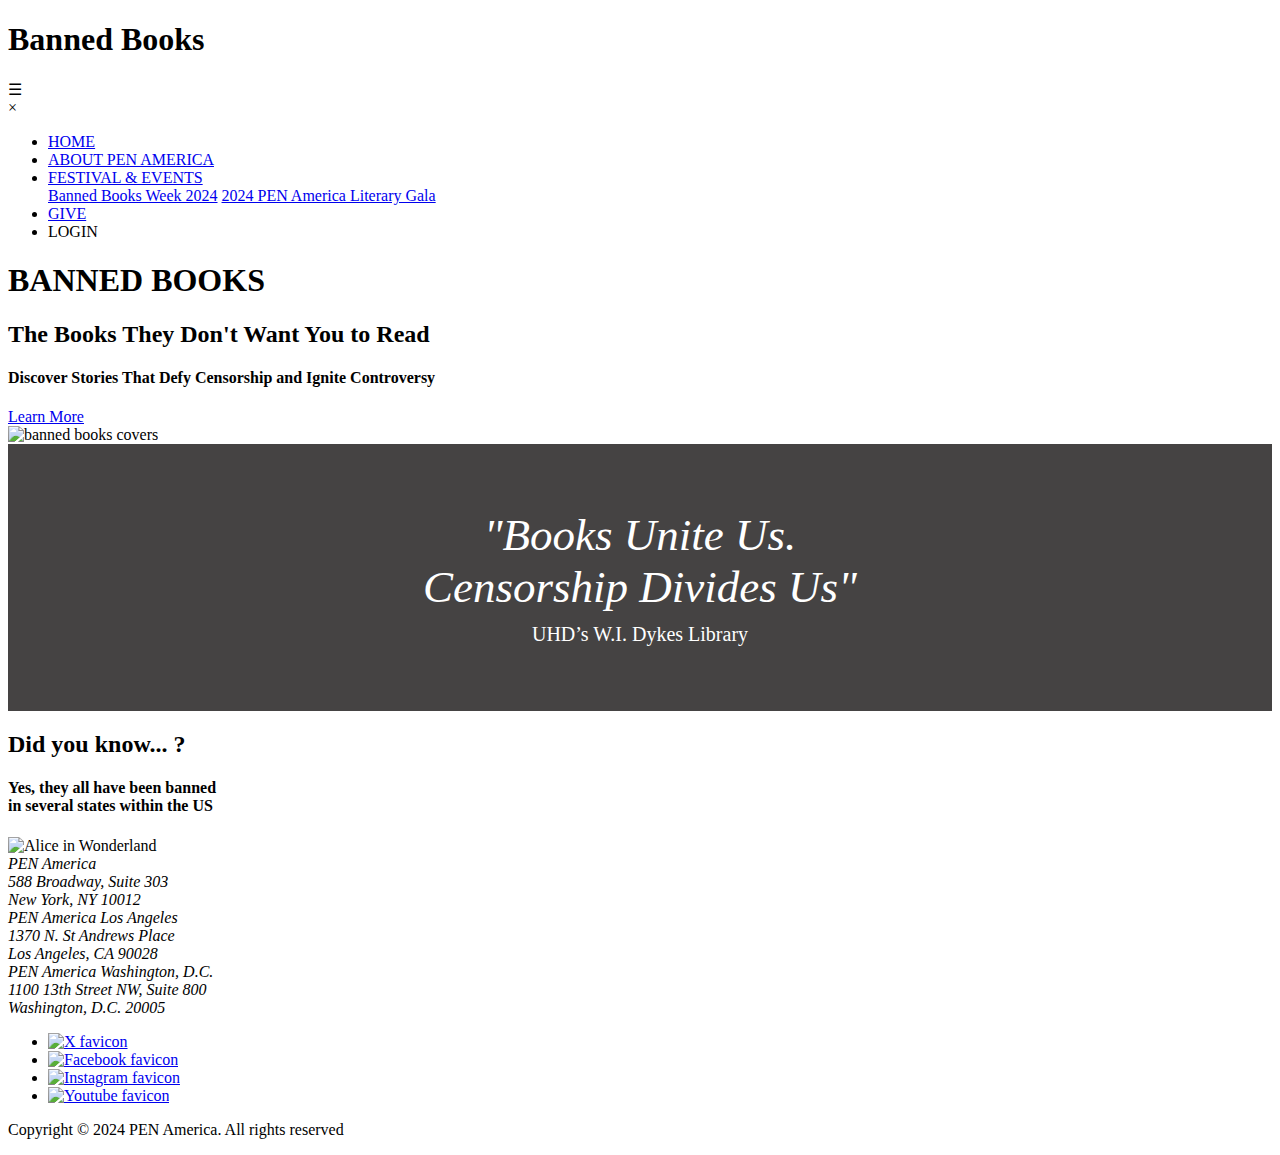
==== src/main/resources/templates/index.html @ 019f5f54 "[feat] added inspirational quote" ====
<!DOCTYPE html>
<html lang="en" xmlns:th="http://www.thymeleaf.org">
<head>
    <meta charset="UTF-8">
    <meta http-equiv="X-UA-Compatible" content="IE=edge">
    <meta name="viewport" content="width=device-width, initial-scale=1.0">
    <title>Banned Books - Home</title>
    <link href="/css/styles-index.css" rel="stylesheet">
    <style>
        .quote-container {
            width: 100%;
            background-color: #454343;
        }

        .quote-content {
            max-width: 800px;
            margin: 0 auto;
            padding: 20px;
            text-align: center;
        }

        blockquote {
            font-size: 45px;
            font-style: italic;
            color: white;
        }

        blockquote footer {
            margin-top: 10px;
            font-size: 20px;
            font-style: normal;
        }
    </style>
</head>
<body>
<!-- Header and nav bar -->
<header class="page-header">
    <h1>Banned Books</h1>
    <div class="menu-icon">&#9776;</div>
    <nav class="menu">
        <div class="exit-button">&times;</div>
        <ul>
            <li><a href="index.html" class="current">HOME</a></li>
            <li><a href="about.html">ABOUT PEN AMERICA</a></li>
            <li class="dropdown">
                <a href="#" class="dropbtn">FESTIVAL & EVENTS</a>
                <div class="dropdown-content">
                    <a href="#">Banned Books Week 2024</a>
                    <a href="#">2024 PEN America Literary Gala</a>
                </div>
            </li>
            <li><a href="contact.html">GIVE</a></li>
            <li class="login"><a class="login-button" th:href="@{/login}"> LOGIN</a></li>
        </ul>
    </nav>
</header>

<!-- Main section with hero image -->
<main>
    <div class="main-headline">
        <h1>BANNED BOOKS</h1>
        <h2>The Books They Don't Want You to Read</h2>
        <h4>Discover Stories That Defy Censorship and Ignite Controversy</h4>
        <a href="#" class="btn-learn-more">Learn More</a>
    </div>
    <section class="hero">
        <img src="https://media.cnn.com/api/v1/images/stellar/prod/230420104537-book-ban-schools-pen-america-reaj.jpg?c=16x9&q=h_833,w_1480,c_fill" alt="banned books covers">
    </section>
</main>
<!-- Inspirational quote -->
<div class="quote-container">
    <div class="quote-content">
        <blockquote>
            "Books Unite Us. <br> Censorship Divides Us"
            <footer>UHD’s W.I. Dykes Library</footer>
        </blockquote>
    </div>
</div>
<!-- Carousel Featured Books -->
<div class="slideshow-container">
    <div class="slideshow-content">
        <div class="slideshow-header">
            <h2>Did you know... ?</h2>
            <h4>Yes, they all have been banned <br> in several states within the US</h4>
        </div>
        <div class="mySlides fade">
            <img src="/img/book1.jpeg" alt="Alice in Wonderland" class="rounded-image" style="width:70%">
        </div>
        <div class="mySlides fade">
            <img src="/img/book2.jpeg" alt="Anne Frank's diary" class="rounded-image" style="width:70%">
        </div>
        <div class="mySlides fade">
            <img src="/img/book3.jpeg" alt="Animal Farm" class="rounded-image" style="width:70%">
        </div>
        <div class="mySlides fade">
            <img src="/img/book4.jpeg" alt="Frankenstein" class="rounded-image" style="width:70%">
        </div>
        <div class="mySlides fade">
            <img src="/img/book5.jpeg" alt="Maus" class="rounded-image" style="width:70%">
        </div>
        <div class="mySlides fade">
            <img src="/img/book6.jpeg" alt="The Wizard of Oz" class="rounded-image" style="width:70%">
        </div>
        <div class="mySlides fade">
            <img src="/img/book7.jpeg" alt="Moby Dick" class="rounded-image" style="width:70%">
        </div>
        <div class="mySlides fade">
            <img src="/img/book8.jpeg" alt="The Color Purple" class="rounded-image" style="width:70%">
        </div>
    </div>
</div>

<!-- Footer -->
<footer>
    <div class="location">
        <div>
            <address>
                <span>PEN America</span>
                <br>588 Broadway, Suite 303
                <br>New York, NY 10012
            </address>
        </div>
        <div>
            <address>
                <span>PEN America Los Angeles</span>
                <br>1370 N. St Andrews Place
                <br>Los Angeles, CA 90028
            </address>
        </div>
        <div>
            <address>
                <span>PEN America Washington, D.C.</span>
                <br>1100 13th Street NW, Suite 800
                <br>Washington, D.C. 20005
            </address>
        </div>
        <div class="social-media">
            <ul>
                <li><a href="https://twitter.com/PENamerica"><img src="/img/fa-x.png" alt="X favicon"></a></li>
                <li><a href="https://www.facebook.com/PENamerica/"><img src="/img/fa-fa.png" alt="Facebook favicon"></a></li>
                <li><a href="https://www.instagram.com/penamerica/"><img src="/img/fa-ins.jpeg" alt="Instagram favicon"></a></li>
                <li><a href="https://www.youtube.com/penamericancenter"><img src="/img/fa-you.jpeg" alt="Youtube favicon"></a></li>
            </ul>
        </div>
    </div>
    <p class="copyright">Copyright &copy; 2024 PEN America. All rights reserved</p>
</footer>
<script>
    //Slideshow script
    var slideIndex = 0;
    showSlides();

    function showSlides() {
        var i;
        var slides = document.getElementsByClassName("mySlides");
        for (i = 0; i < slides.length; i++) {
            slides[i].style.display = "none";
        }
        slideIndex++;
        if (slideIndex > slides.length) {slideIndex = 1}
        slides[slideIndex-1].style.display = "block";
        setTimeout(showSlides, 3000);
    }
</script>
<!-- External JS script -->
<script src="/js/script.js"></script>
</body>
</html>
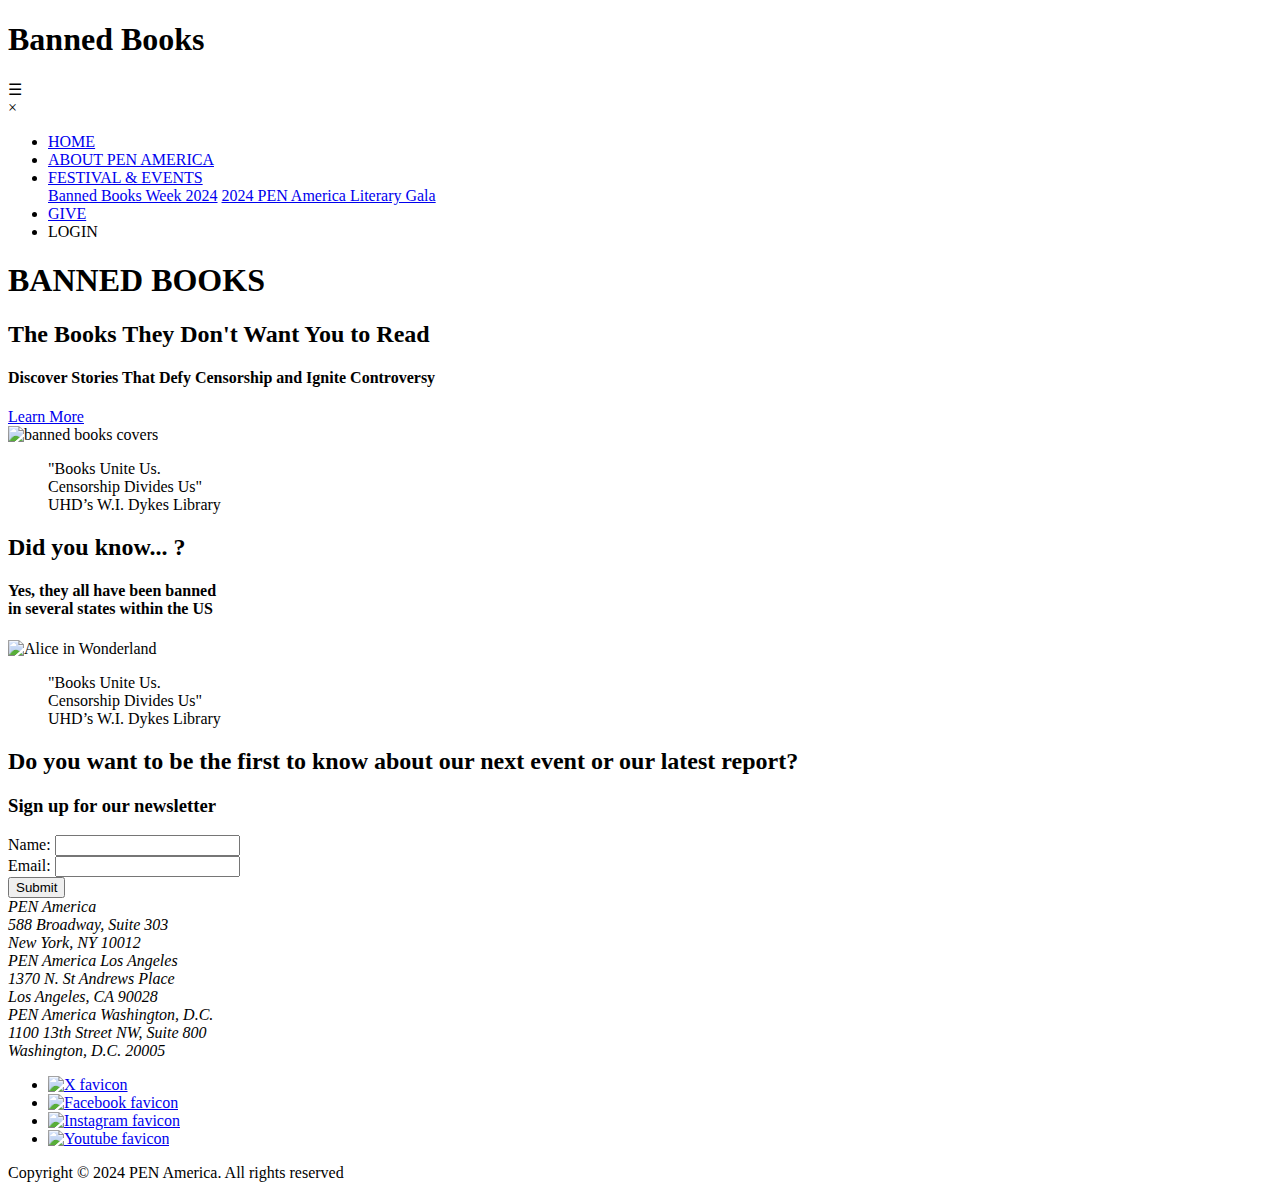
==== commit 6d931b46: "[feat] add newsletter section" ====
--- a/src/main/resources/templates/index.html
+++ b/src/main/resources/templates/index.html
@@ -7,29 +7,7 @@
     <title>Banned Books - Home</title>
     <link href="/css/styles-index.css" rel="stylesheet">
     <style>
-        .quote-container {
-            width: 100%;
-            background-color: #454343;
-        }
 
-        .quote-content {
-            max-width: 800px;
-            margin: 0 auto;
-            padding: 20px;
-            text-align: center;
-        }
-
-        blockquote {
-            font-size: 45px;
-            font-style: italic;
-            color: white;
-        }
-
-        blockquote footer {
-            margin-top: 10px;
-            font-size: 20px;
-            font-style: normal;
-        }
     </style>
 </head>
 <body>
@@ -67,6 +45,7 @@
         <img src="https://media.cnn.com/api/v1/images/stellar/prod/230420104537-book-ban-schools-pen-america-reaj.jpg?c=16x9&q=h_833,w_1480,c_fill" alt="banned books covers">
     </section>
 </main>
+
 <!-- Inspirational quote -->
 <div class="quote-container">
     <div class="quote-content">
@@ -76,6 +55,7 @@
         </blockquote>
     </div>
 </div>
+
 <!-- Carousel Featured Books -->
 <div class="slideshow-container">
     <div class="slideshow-content">
@@ -110,6 +90,34 @@
     </div>
 </div>
 
+<!-- Inspirational quote -->
+<div class="quote-container">
+    <div class="quote-content">
+        <blockquote>
+            "Books Unite Us. <br> Censorship Divides Us"
+            <footer>UHD’s W.I. Dykes Library</footer>
+        </blockquote>
+    </div>
+</div>
+
+<!-- Newsletter Signup Form -->
+<div class="newsletter">
+    <h2>Do you want to be the first to know about our next event or our latest report?</h2>
+    <h3>Sign up for our newsletter</h3>
+    <form action="submit.php" method="post">
+        <div class="input-group">
+            <label for="fname">Name:</label>
+            <input type="text" id="fname" name="fname" required>
+        </div>
+        <div class="input-group">
+            <label for="email">Email:</label>
+            <input type="email" id="email" name="email" required>
+        </div>
+        <input class="btn" type="submit" value="Submit">
+    </form>
+</div>
+
+
 <!-- Footer -->
 <footer>
     <div class="location">
@@ -136,10 +144,10 @@
         </div>
         <div class="social-media">
             <ul>
-                <li><a href="https://twitter.com/PENamerica"><img src="/img/fa-x.png" alt="X favicon"></a></li>
-                <li><a href="https://www.facebook.com/PENamerica/"><img src="/img/fa-fa.png" alt="Facebook favicon"></a></li>
-                <li><a href="https://www.instagram.com/penamerica/"><img src="/img/fa-ins.jpeg" alt="Instagram favicon"></a></li>
-                <li><a href="https://www.youtube.com/penamericancenter"><img src="/img/fa-you.jpeg" alt="Youtube favicon"></a></li>
+                <li><a href="https://twitter.com/PENamerica" target="_blank"><img src="/img/fa-x.png" alt="X favicon"></a></li>
+                <li><a href="https://www.facebook.com/PENamerica/" target="_blank"><img src="/img/fa-fa.png" alt="Facebook favicon"></a></li>
+                <li><a href="https://www.instagram.com/penamerica/" target="_blank"><img src="/img/fa-ins.jpeg" alt="Instagram favicon"></a></li>
+                <li><a href="https://www.youtube.com/penamericancenter" target="_blank"><img src="/img/fa-you.jpeg" alt="Youtube favicon"></a></li>
             </ul>
         </div>
     </div>
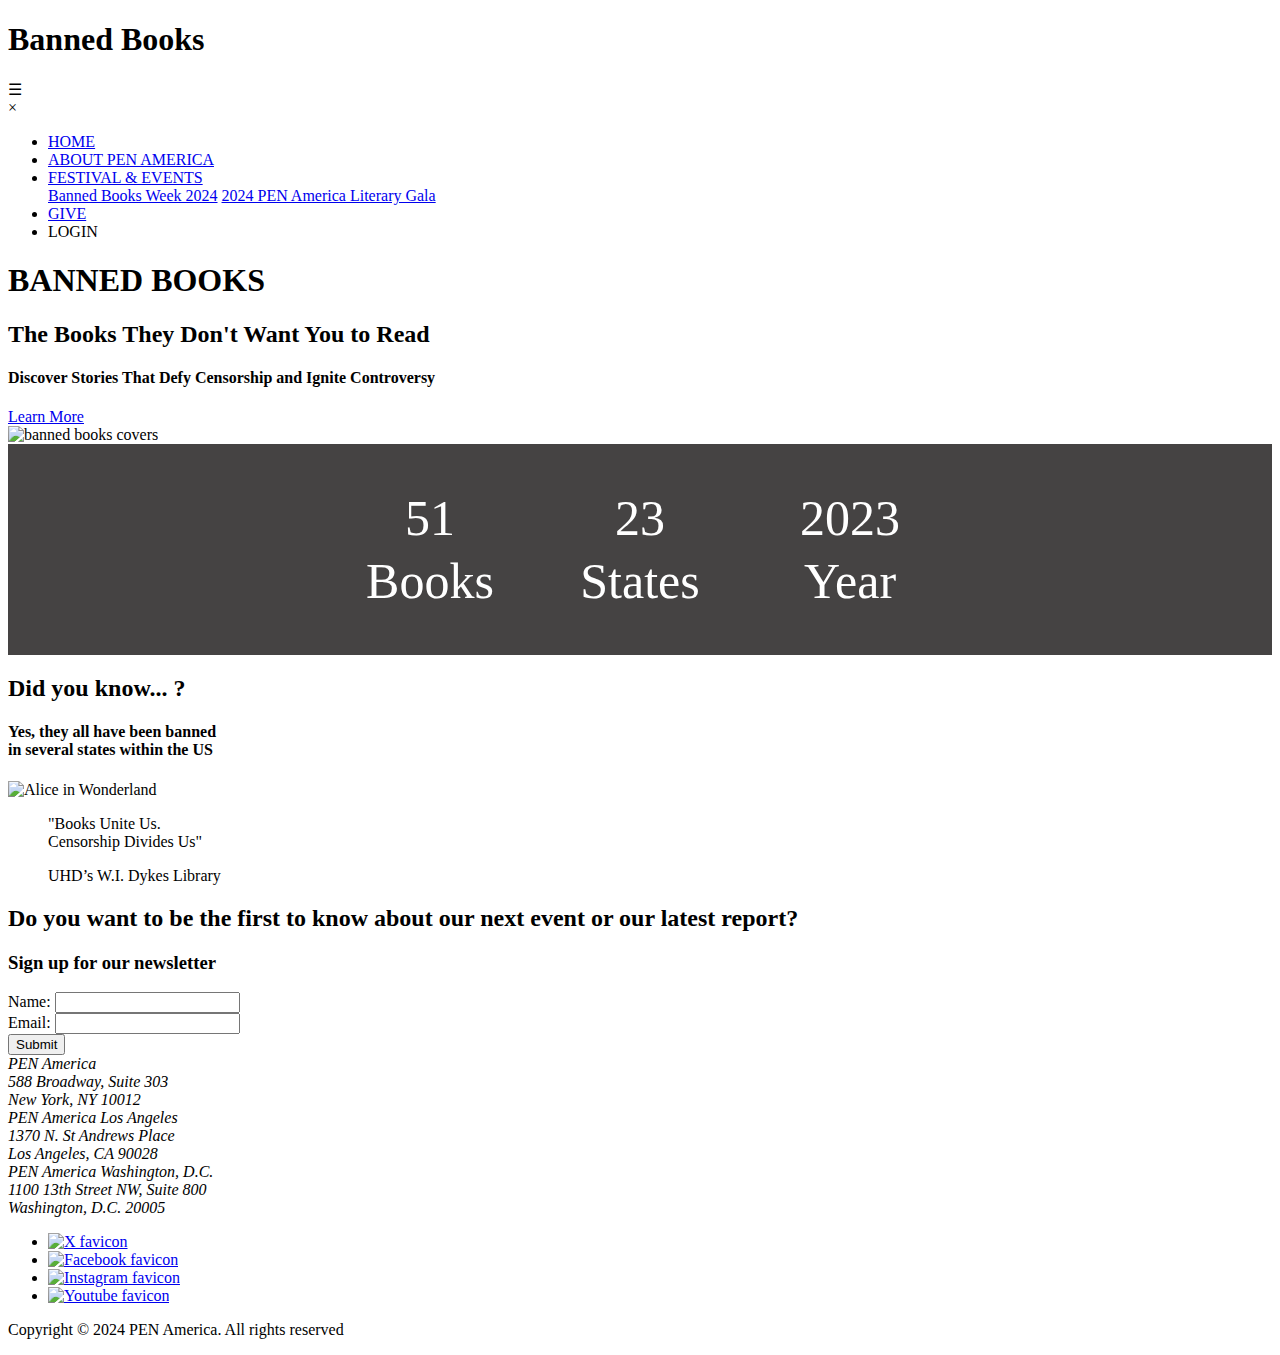
==== commit ecfea7eb: "[feat] add counter" ====
--- a/src/main/resources/templates/index.html
+++ b/src/main/resources/templates/index.html
@@ -7,10 +7,32 @@
     <title>Banned Books - Home</title>
     <link href="/css/styles-index.css" rel="stylesheet">
     <style>
-
+        /* Counter Styles */
+        .counter {
+            text-align: center;
+            font-size: 50px;
+            background-color: #454343;
+            color: white;
+        }
+
+        .counter .row {
+            padding: 40px;
+            display: flex;
+            justify-content: space-between;
+            margin: 0 auto;
+            max-width: 600px;
+        }
+
+        .counter .row div {
+            flex-basis: 30%;
+        }
+
+        .counter .row div p {
+            margin: 5px 0;
+        }
     </style>
 </head>
-<body>
+<body onload="load()">
 <!-- Header and nav bar -->
 <header class="page-header">
     <h1>Banned Books</h1>
@@ -46,13 +68,21 @@
     </section>
 </main>
 
-<!-- Inspirational quote -->
-<div class="quote-container">
-    <div class="quote-content">
-        <blockquote>
-            "Books Unite Us. <br> Censorship Divides Us"
-            <footer>UHD’s W.I. Dykes Library</footer>
-        </blockquote>
+<!-- Counter -->
+<div class="counter">
+    <div class="row">
+        <div>
+            <p id='0101'>0</p>
+            <p>Books</p>
+        </div>
+        <div>
+            <p id='0102'>30</p>
+            <p>States</p>
+        </div>
+        <div>
+            <p>2023</p>
+            <p>Year</p>
+        </div>
     </div>
 </div>
 
@@ -95,7 +125,7 @@
     <div class="quote-content">
         <blockquote>
             "Books Unite Us. <br> Censorship Divides Us"
-            <footer>UHD’s W.I. Dykes Library</footer>
+            <p>UHD’s W.I. Dykes Library</p>
         </blockquote>
     </div>
 </div>
@@ -154,6 +184,44 @@
     <p class="copyright">Copyright &copy; 2024 PEN America. All rights reserved</p>
 </footer>
 <script>
+    //Counter
+    function animate(obj, initVal, lastVal, duration) {
+        let startTime = null;
+
+        //get the current timestamp and assign it to the currentTime variable
+        let currentTime = Date.now();
+
+        //pass the current timestamp to the step function
+        const step = (currentTime ) => {
+
+            //if the start time is null, assign the current time to startTime
+            if (!startTime) {
+                startTime = currentTime ;
+            }
+
+            //calculate the value to be used in calculating the number to be displayed
+            const progress = Math.min((currentTime - startTime)/ duration, 1);
+
+            //calculate what to be displayed using the value gotten above
+            obj.innerHTML = Math.floor(progress * (lastVal - initVal) + initVal);
+
+            //checking to make sure the counter does not exceed the last value (lastVal)
+            if (progress < 1) {
+                window.requestAnimationFrame(step);
+            } else {
+                window.cancelAnimationFrame(window.requestAnimationFrame(step));
+            }
+        };
+        //start animating
+        window.requestAnimationFrame(step);
+    }
+    let text1 = document.getElementById('0101');
+    let text2 = document.getElementById('0102');
+
+    const load = () => {
+        animate(text1, 0, 511, 7000);
+        animate(text2, 0, 232, 7000);
+    }
     //Slideshow script
     var slideIndex = 0;
     showSlides();
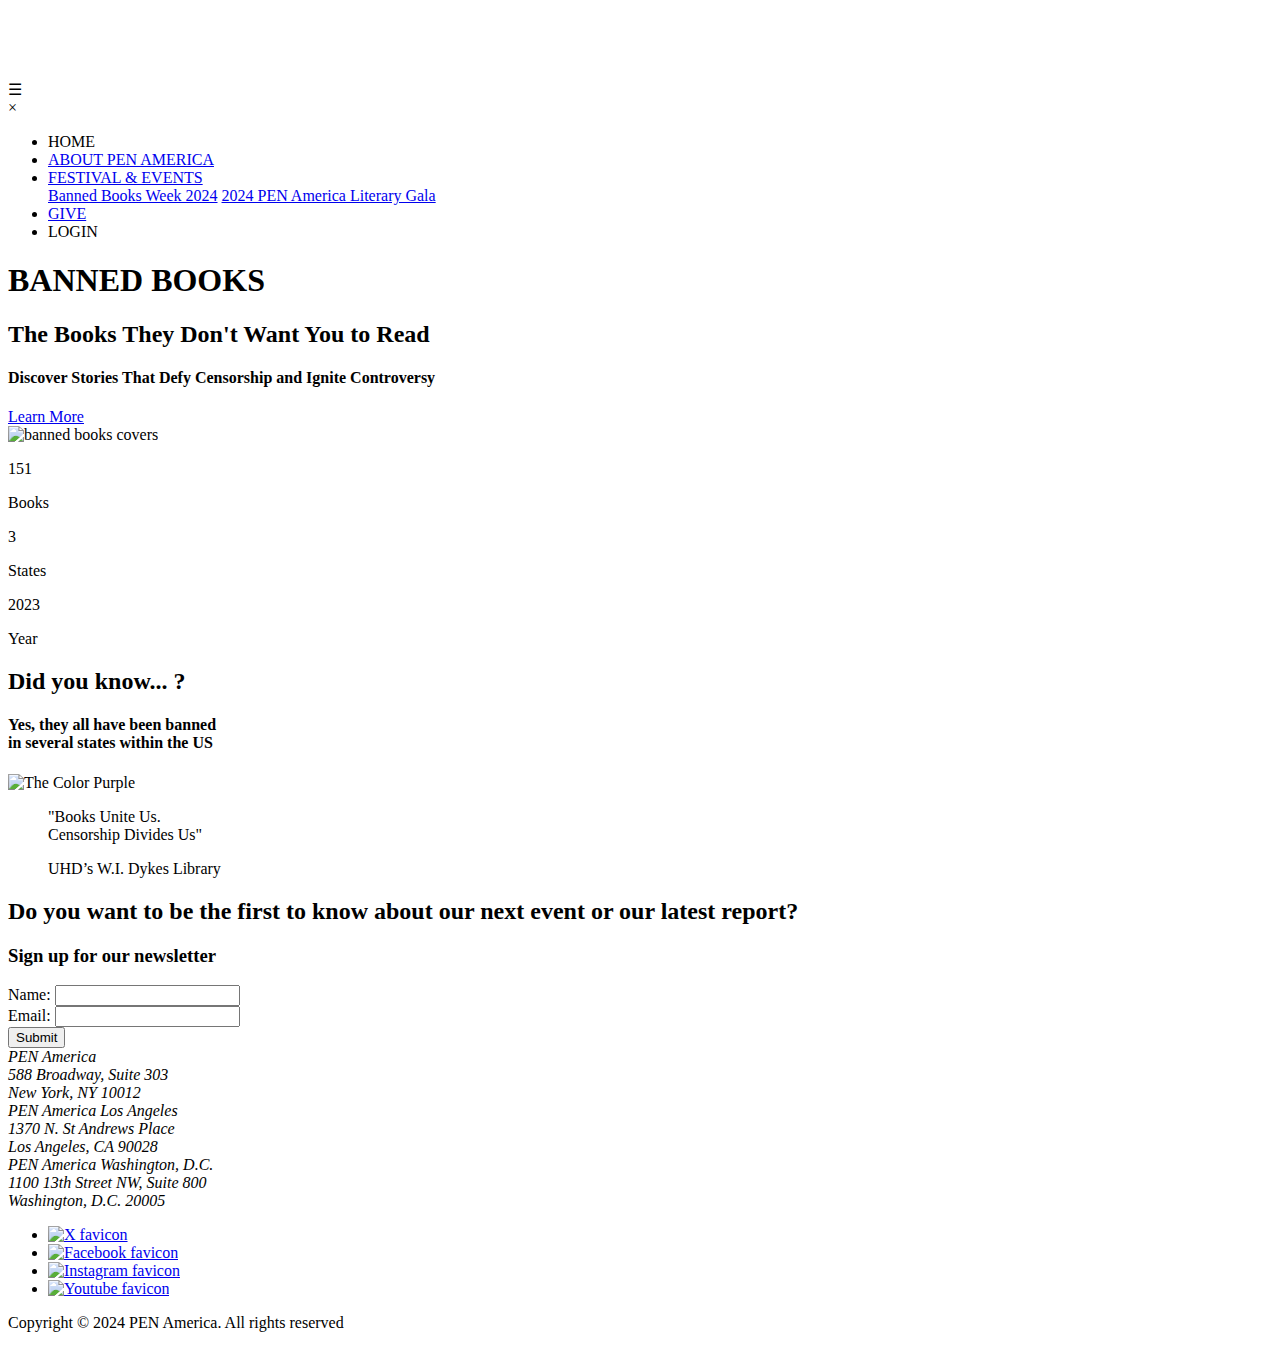
==== commit 96722d99: "[refactor] updated counter and book images" ====
--- a/src/main/resources/templates/index.html
+++ b/src/main/resources/templates/index.html
@@ -6,41 +6,16 @@
     <meta name="viewport" content="width=device-width, initial-scale=1.0">
     <title>Banned Books - Home</title>
     <link href="/css/styles-index.css" rel="stylesheet">
-    <style>
-        /* Counter Styles */
-        .counter {
-            text-align: center;
-            font-size: 50px;
-            background-color: #454343;
-            color: white;
-        }
-
-        .counter .row {
-            padding: 40px;
-            display: flex;
-            justify-content: space-between;
-            margin: 0 auto;
-            max-width: 600px;
-        }
-
-        .counter .row div {
-            flex-basis: 30%;
-        }
-
-        .counter .row div p {
-            margin: 5px 0;
-        }
-    </style>
 </head>
 <body onload="load()">
 <!-- Header and nav bar -->
 <header class="page-header">
-    <h1>Banned Books</h1>
+    <h1> <a th:href="@{/index}" style="text-decoration: none; color: white;">Banned Books</a></h1>
     <div class="menu-icon">&#9776;</div>
     <nav class="menu">
         <div class="exit-button">&times;</div>
         <ul>
-            <li><a href="index.html" class="current">HOME</a></li>
+            <li><a th:href="@{/index}" class="current">HOME</a></li>
             <li><a href="about.html">ABOUT PEN AMERICA</a></li>
             <li class="dropdown">
                 <a href="#" class="dropbtn">FESTIVAL & EVENTS</a>
@@ -72,14 +47,14 @@
 <div class="counter">
     <div class="row">
         <div>
-            <p id='0101'>0</p>
+            <p id='bookCount'>0</p>
             <p>Books</p>
         </div>
         <div>
-            <p id='0102'>30</p>
+            <p id='stateCount'>30</p>
             <p>States</p>
         </div>
-        <div>
+        <div id='year'>
             <p>2023</p>
             <p>Year</p>
         </div>
@@ -94,7 +69,7 @@
             <h4>Yes, they all have been banned <br> in several states within the US</h4>
         </div>
         <div class="mySlides fade">
-            <img src="/img/book1.jpeg" alt="Alice in Wonderland" class="rounded-image" style="width:70%">
+            <img src="/img/book1.jpg" alt="The Color Purple" class="rounded-image" style="width:70%">
         </div>
         <div class="mySlides fade">
             <img src="/img/book2.jpeg" alt="Anne Frank's diary" class="rounded-image" style="width:70%">
@@ -103,7 +78,7 @@
             <img src="/img/book3.jpeg" alt="Animal Farm" class="rounded-image" style="width:70%">
         </div>
         <div class="mySlides fade">
-            <img src="/img/book4.jpeg" alt="Frankenstein" class="rounded-image" style="width:70%">
+            <img src="/img/book4.jpg" alt="Frankenstein" class="rounded-image" style="width:70%">
         </div>
         <div class="mySlides fade">
             <img src="/img/book5.jpeg" alt="Maus" class="rounded-image" style="width:70%">
@@ -115,7 +90,7 @@
             <img src="/img/book7.jpeg" alt="Moby Dick" class="rounded-image" style="width:70%">
         </div>
         <div class="mySlides fade">
-            <img src="/img/book8.jpeg" alt="The Color Purple" class="rounded-image" style="width:70%">
+            <img src="/img/book8.jpg" alt="Alice in Wonderland" class="rounded-image" style="width:70%">
         </div>
     </div>
 </div>
@@ -215,12 +190,12 @@
         //start animating
         window.requestAnimationFrame(step);
     }
-    let text1 = document.getElementById('0101');
-    let text2 = document.getElementById('0102');
+    let text1 = document.getElementById('bookCount');
+    let text2 = document.getElementById('stateCount');
 
     const load = () => {
-        animate(text1, 0, 511, 7000);
-        animate(text2, 0, 232, 7000);
+        animate(text1, 0, 1557, 7000);
+        animate(text2, 0, 33, 7000);
     }
     //Slideshow script
     var slideIndex = 0;
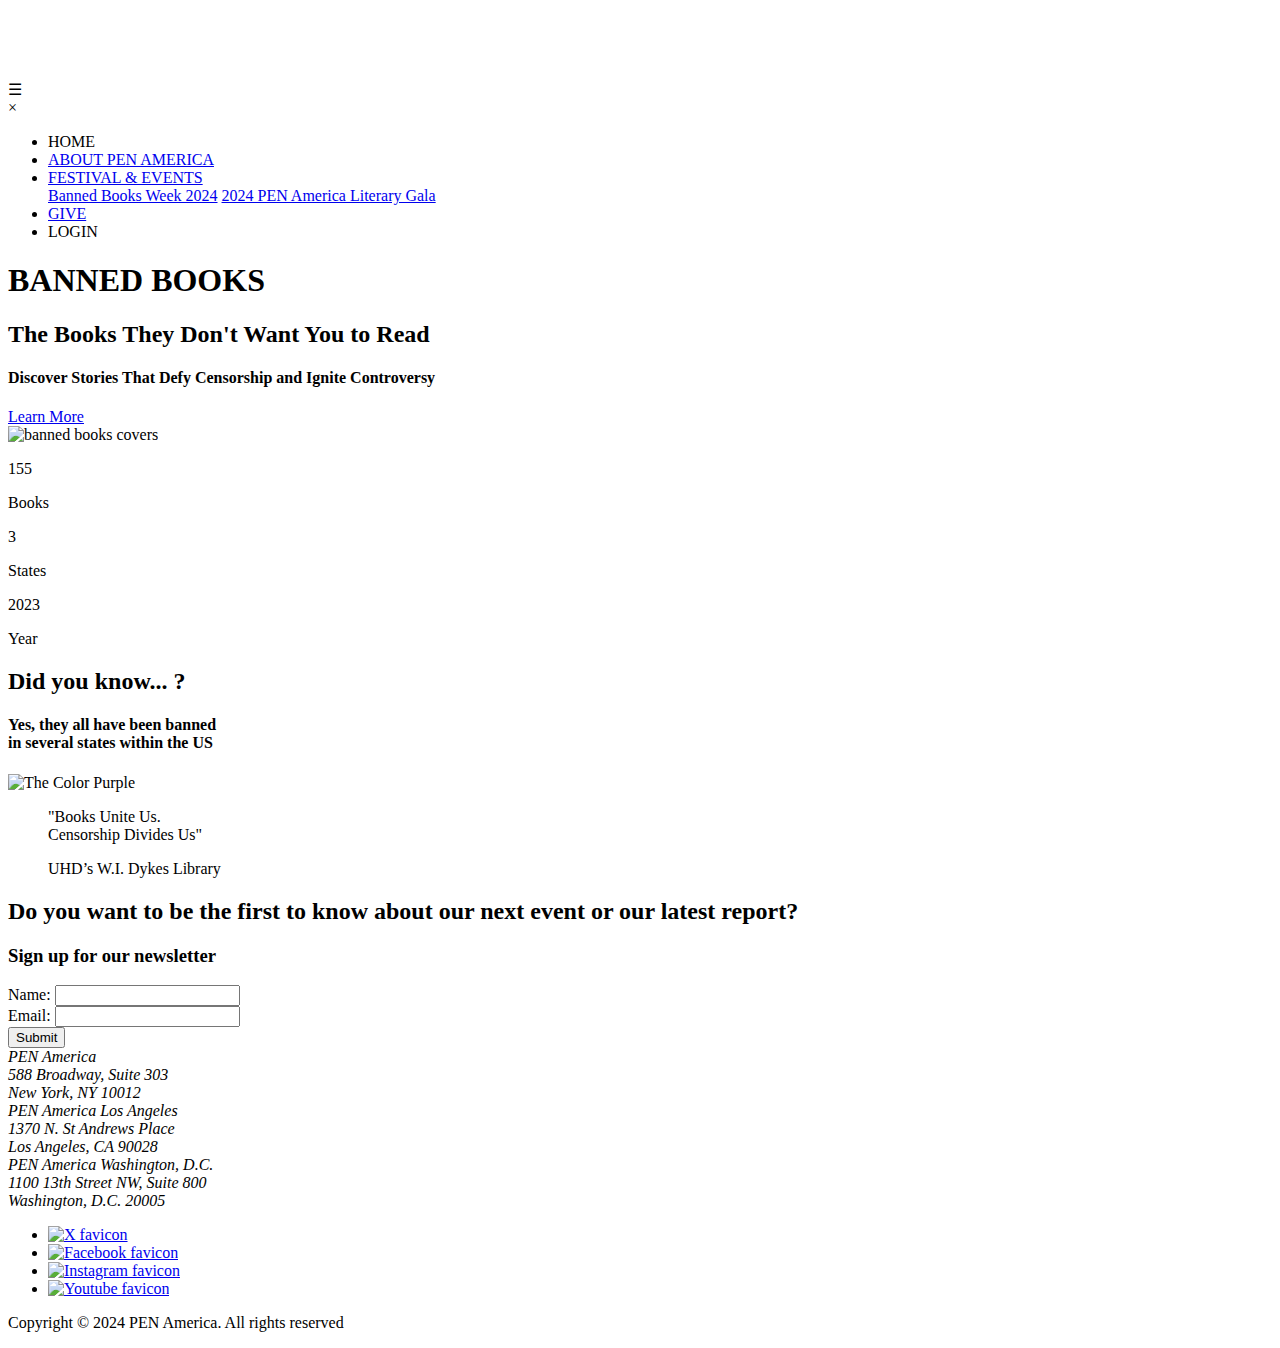
==== commit 6ed8e24a: "[refactor] updated image book" ====
--- a/src/main/resources/templates/index.html
+++ b/src/main/resources/templates/index.html
@@ -75,7 +75,7 @@
             <img src="/img/book2.jpeg" alt="Anne Frank's diary" class="rounded-image" style="width:70%">
         </div>
         <div class="mySlides fade">
-            <img src="/img/book3.jpeg" alt="Animal Farm" class="rounded-image" style="width:70%">
+            <img src="/img/book3.jpg" alt="Animal Farm" class="rounded-image" style="width:70%">
         </div>
         <div class="mySlides fade">
             <img src="/img/book4.jpg" alt="Frankenstein" class="rounded-image" style="width:70%">
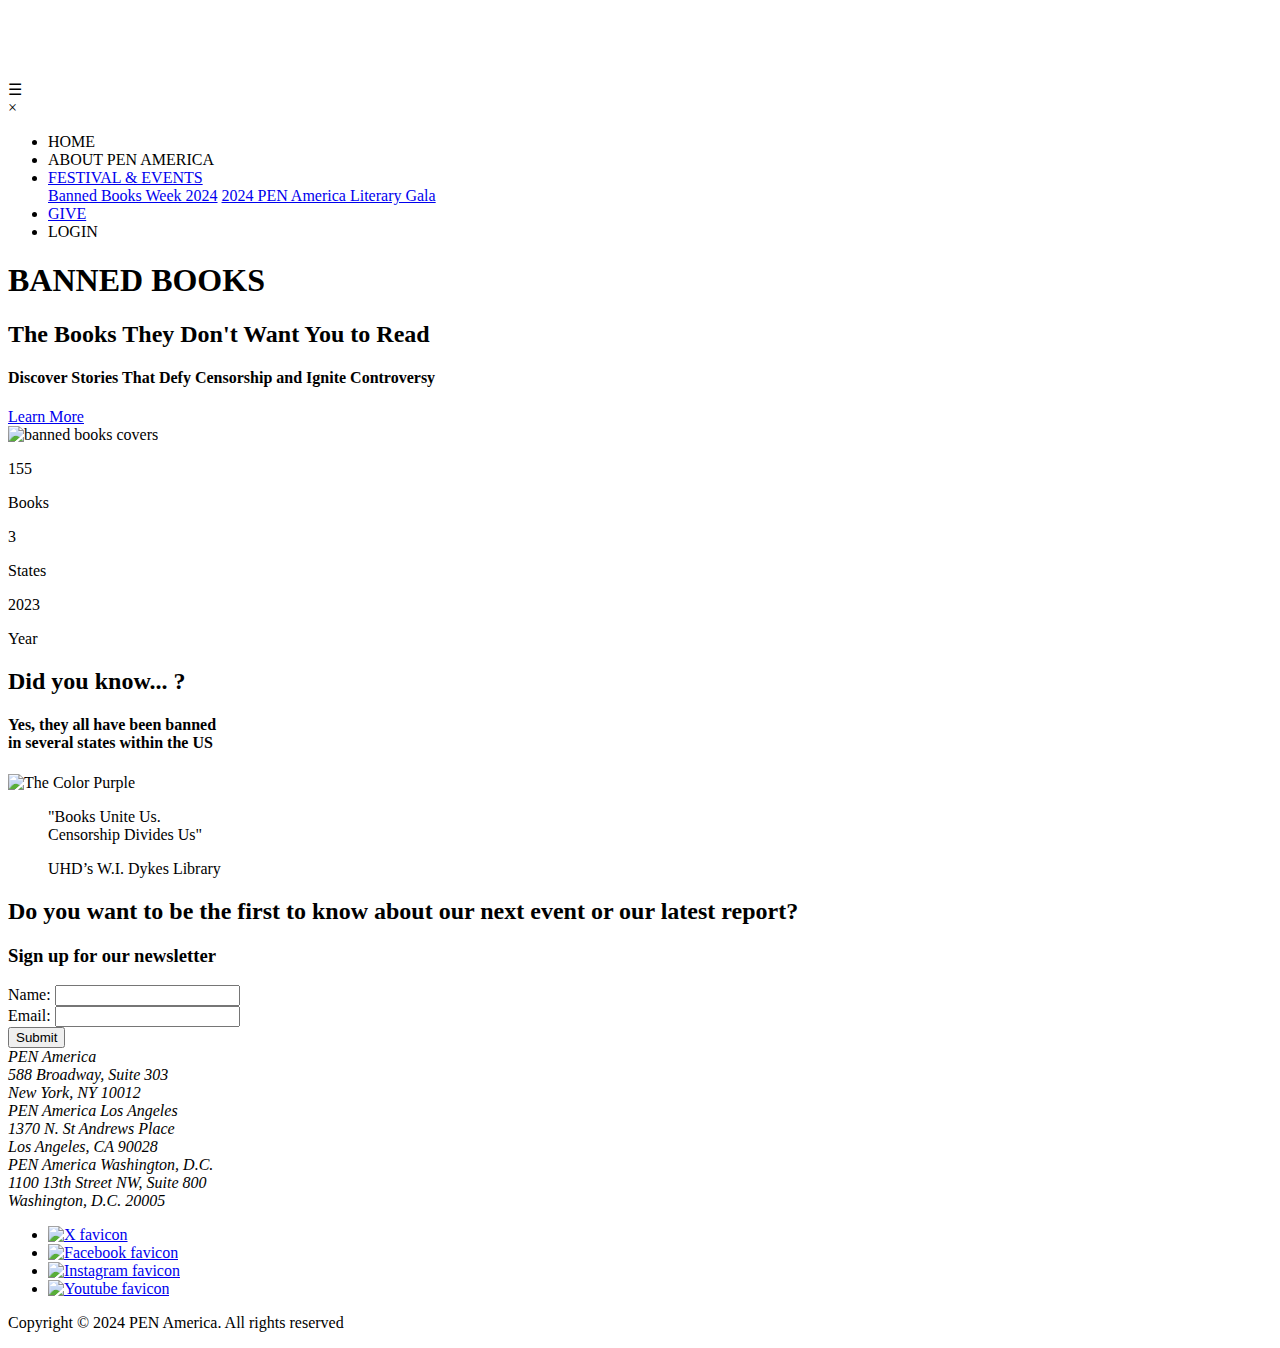
==== commit 63784aac: "[feat] add about section" ====
--- a/src/main/resources/templates/index.html
+++ b/src/main/resources/templates/index.html
@@ -16,7 +16,7 @@
         <div class="exit-button">&times;</div>
         <ul>
             <li><a th:href="@{/index}" class="current">HOME</a></li>
-            <li><a href="about.html">ABOUT PEN AMERICA</a></li>
+            <li><a th:href="@{/about}">ABOUT PEN AMERICA</a></li>
             <li class="dropdown">
                 <a href="#" class="dropbtn">FESTIVAL & EVENTS</a>
                 <div class="dropdown-content">
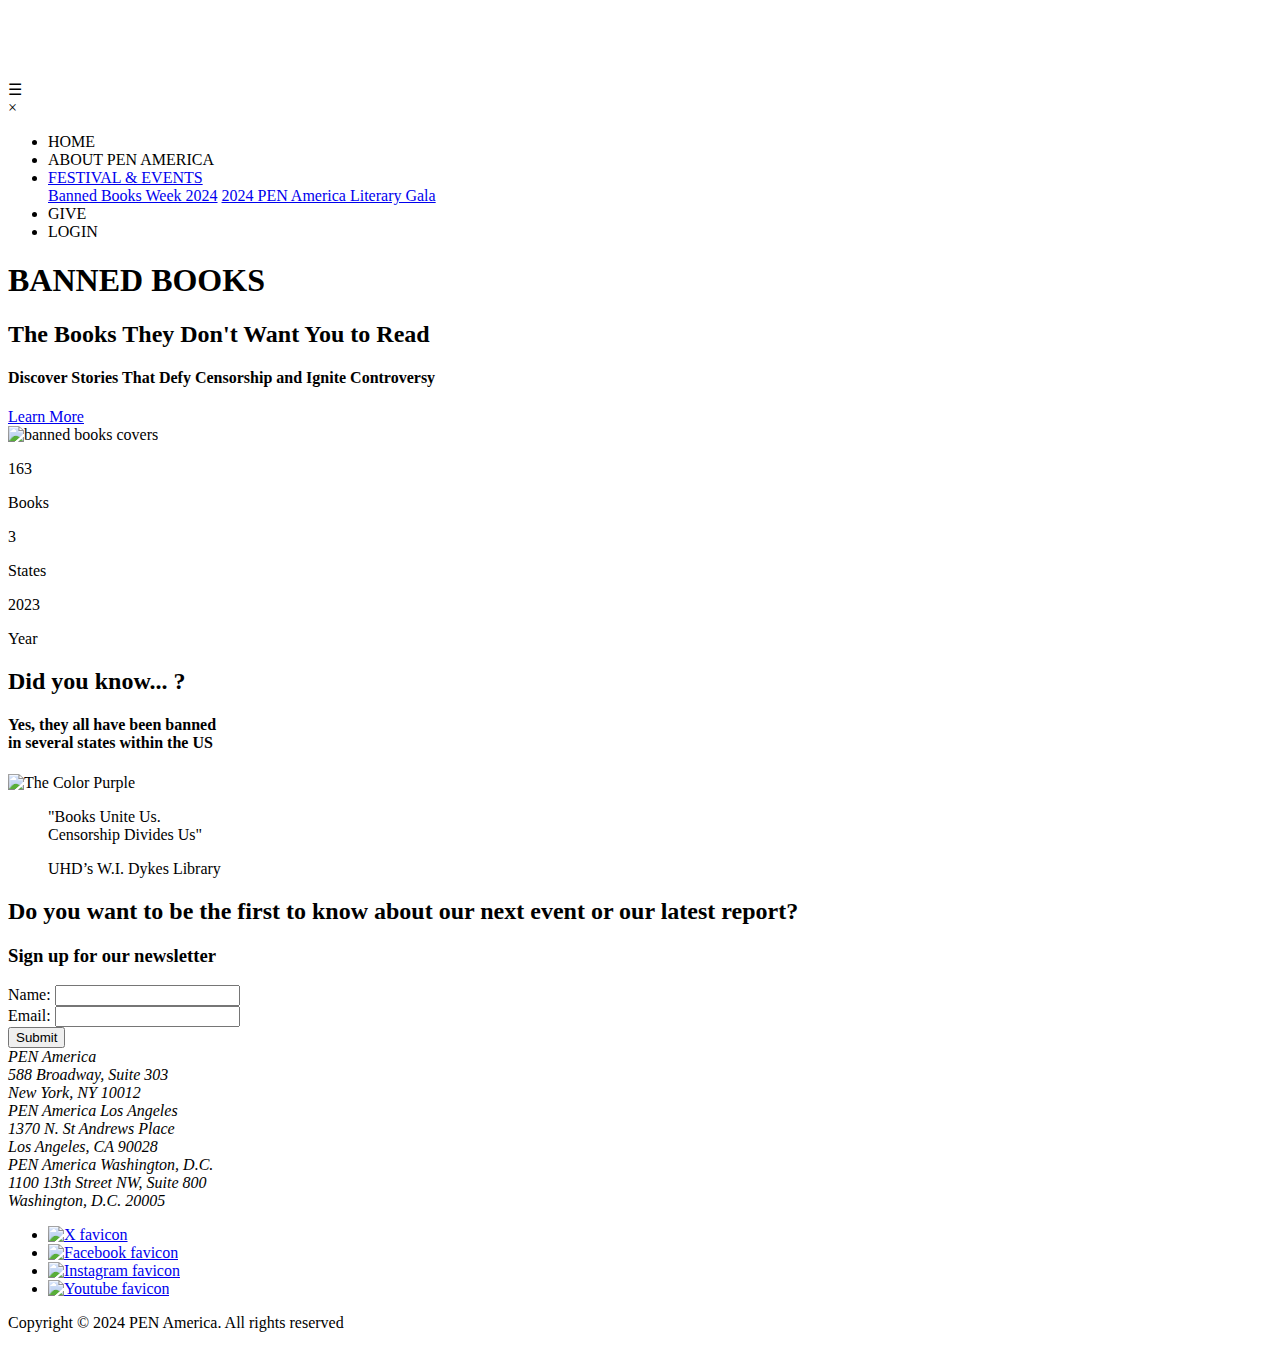
==== commit aef502a2: "[feat] create new section give" ====
--- a/src/main/resources/templates/index.html
+++ b/src/main/resources/templates/index.html
@@ -24,7 +24,7 @@
                     <a href="#">2024 PEN America Literary Gala</a>
                 </div>
             </li>
-            <li><a href="contact.html">GIVE</a></li>
+            <li><a th:href="@{/give}">GIVE</a></li>
             <li class="login"><a class="login-button" th:href="@{/login}"> LOGIN</a></li>
         </ul>
     </nav>
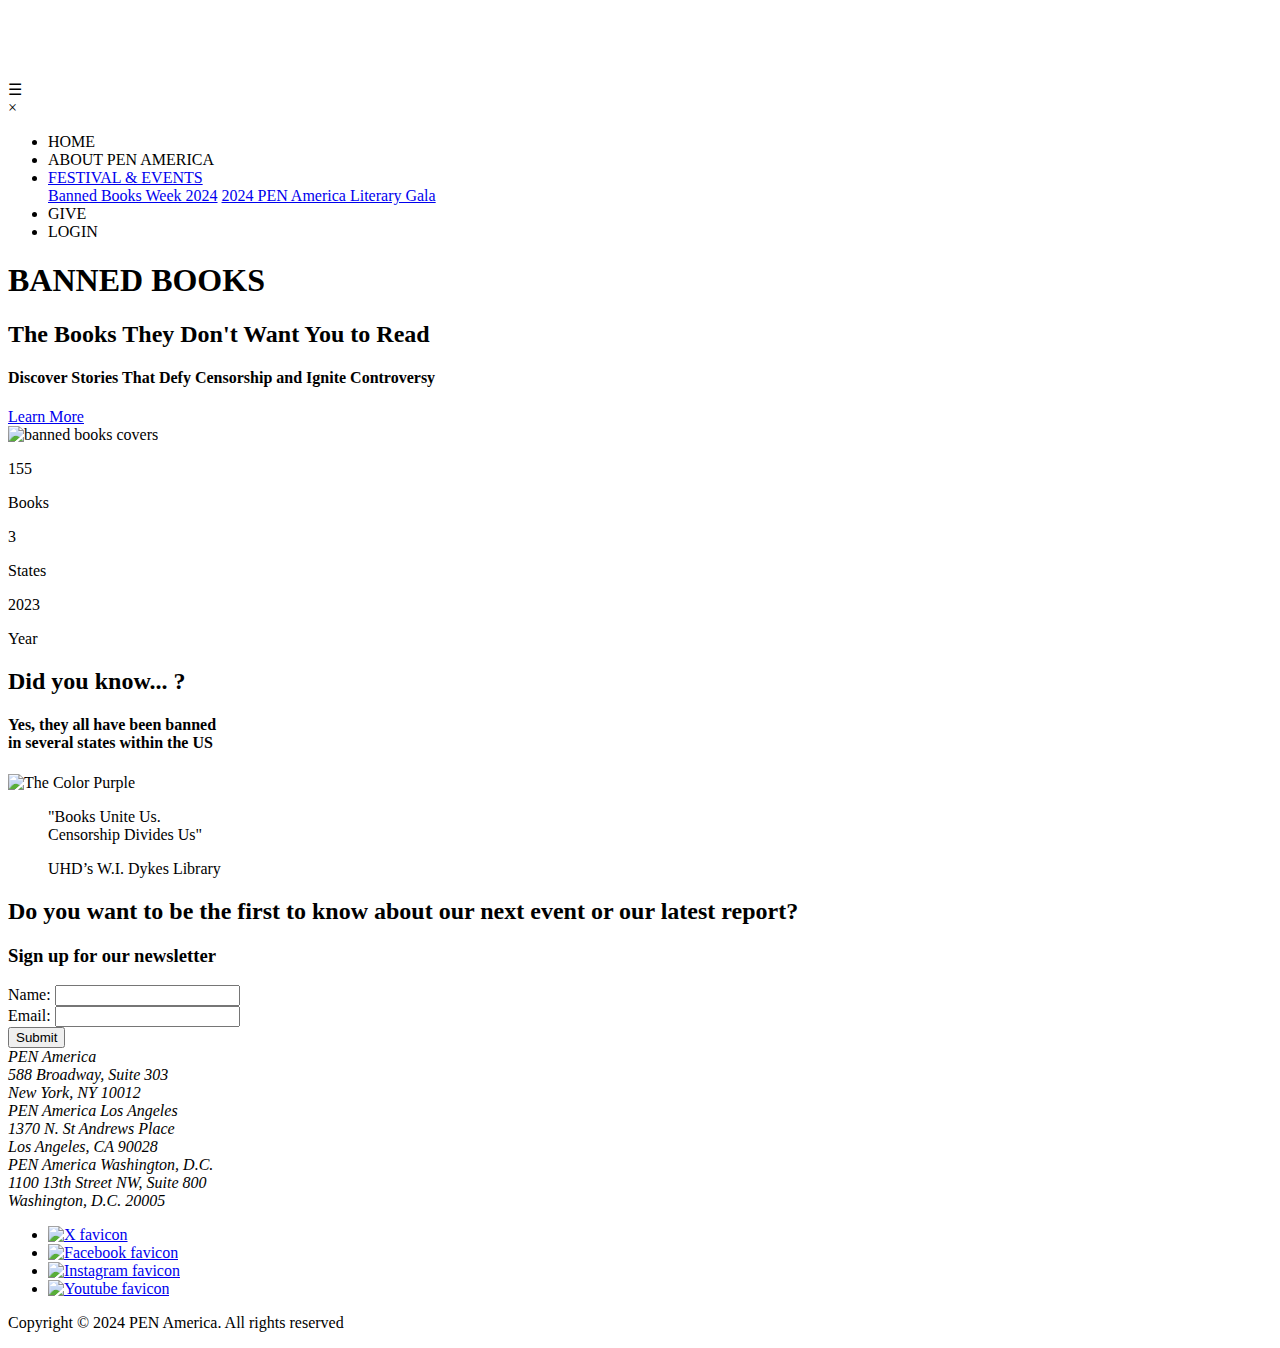
==== commit c289e01c: "[feat] add give page" ====
--- a/src/main/resources/templates/index.html
+++ b/src/main/resources/templates/index.html
@@ -111,11 +111,11 @@
     <h3>Sign up for our newsletter</h3>
     <form action="submit.php" method="post">
         <div class="input-group">
-            <label for="fname">Name:</label>
+            <label class="fields-newsletter" for="fname">Name:</label>
             <input type="text" id="fname" name="fname" required>
         </div>
         <div class="input-group">
-            <label for="email">Email:</label>
+            <label class="fields-newsletter" for="email">Email:</label>
             <input type="email" id="email" name="email" required>
         </div>
         <input class="btn" type="submit" value="Submit">
